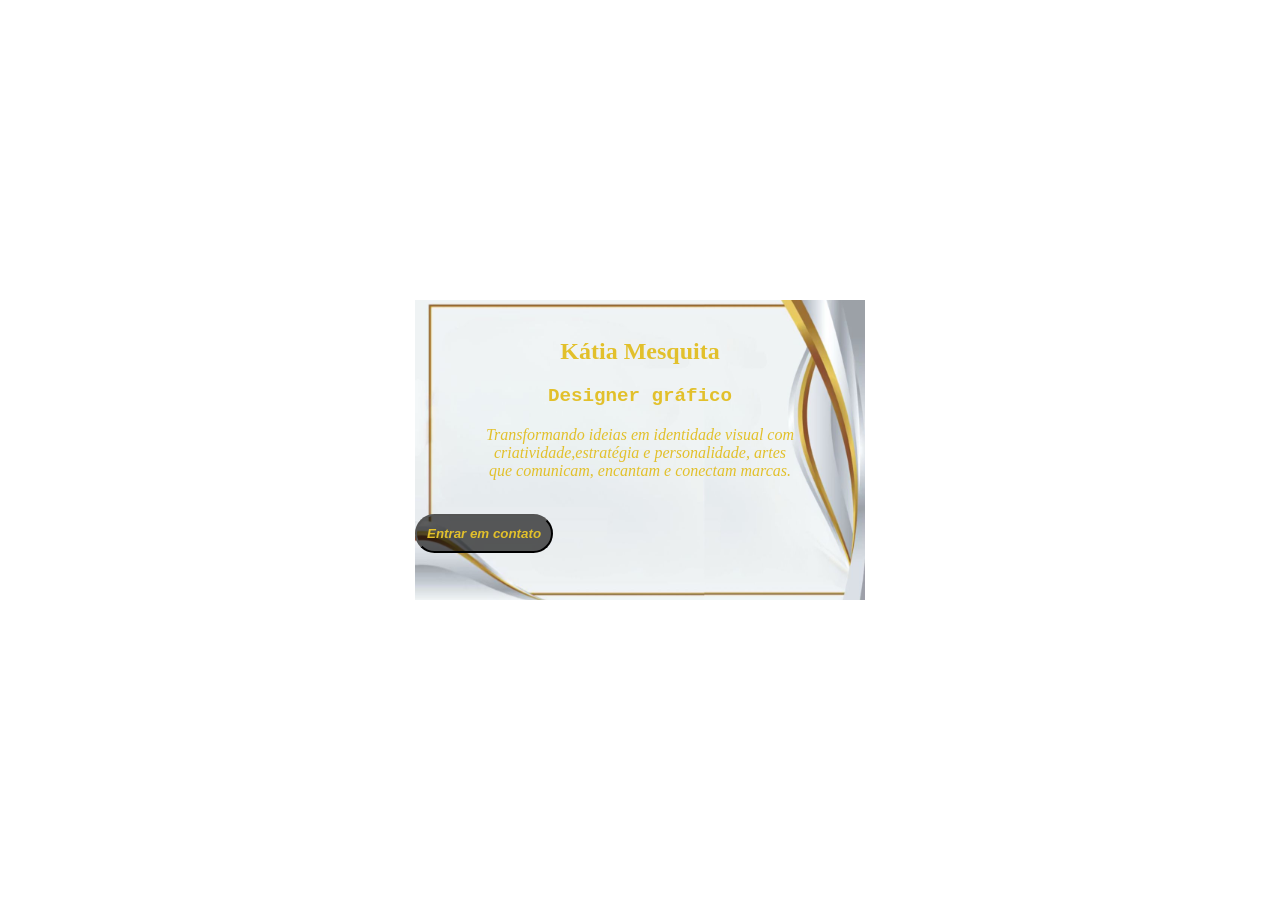
==== Exercicio1/index.html @ 3f2b4332 "organização de arquivos" ====
<!DOCTYPE html>
<html lang="pt-BR">
<head>
    <meta charset="UTF-8">
    <meta name="viewport" content="width=device-width, initial-scale=1.0">
    <title>Cartão de apresentação</title>
    <link rel="stylesheet" href="style.css">

</head>
<body>
    <section class="cartao">
<br>
    
    <main>
        <h1>Kátia Mesquita</h1>
        <div>
            <p>Designer gráfico</p>
        </div>
        
        
        <p>Transformando ideias em identidade visual com <br>  criatividade,estratégia e personalidade,
            artes<br> que comunicam, encantam e  conectam marcas.</p>
        
        
<br>

        <button>Entrar em contato</button>
    </main>

    </section>
    
    
</body>
</html>
---- Exercicio1/style.css ----
body {
    
    margin: 0;
    height: 100vh;
    display: flex;
    justify-content: center;
    align-items: center;
    
}
.cartao {
    width: 450px;
    height: 300px;
    background-image: url("/midia/e0986c5d34d1cf75ca86b8720b335a8d.jpg");
    background-repeat: no-repeat;
    background-position: center;
    background-size: 100%;
}

h1 {
    color: rgb(226, 192, 43);
    text-align: center;
}

div p{
    font-style: normal;
    font-family: 'Courier New', Courier, monospace;
    font-size: larger;
    font-weight: bold;
    
}

p {
    color: rgb(226, 192, 43);
    text-align: center;
    text-decoration:solid;
    font-style: italic;

}

button {
    background-color: rgba(0, 0, 0, 0.636);
    color: rgb(226, 192, 43);
    font-weight: bold;
    font-style: italic;
    padding: 10px;
    border-radius: 20px;
    display: flex;
    justify-self: center;
    cursor: pointer;
    transition: s;
}

button:hover {
background-color: rgb(226, 192, 43);
color: rgba(9, 8, 8, 0.767);
}
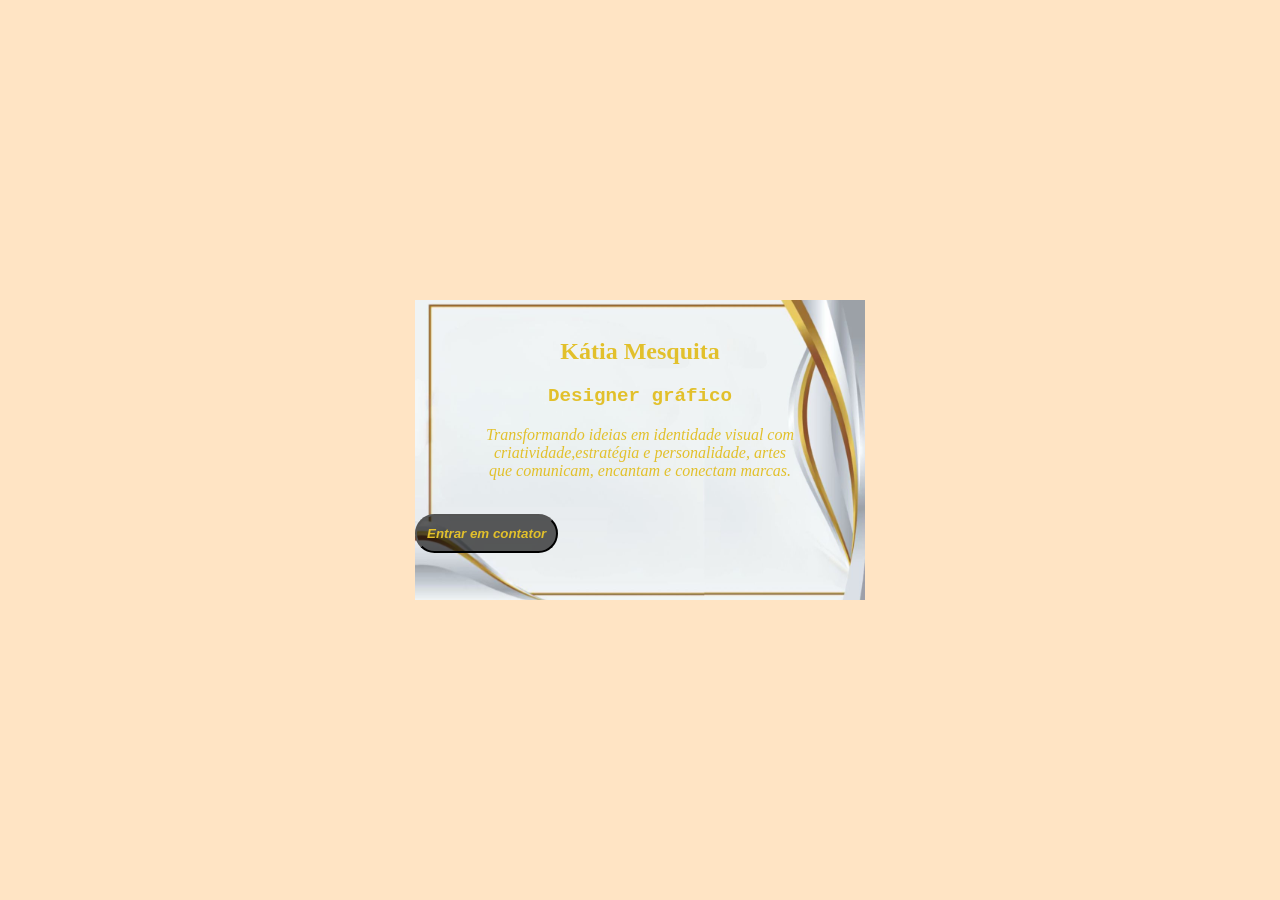
==== commit 9fc2e75c: "ajustes" ====
--- a/Exercicio1/index.html
+++ b/Exercicio1/index.html
@@ -24,7 +24,7 @@
         
 <br>
 
-        <button>Entrar em contato</button>
+            <button type="submit">Entrar em contator</button>
     </main>
 
     </section>
--- a/Exercicio1/style.css
+++ b/Exercicio1/style.css
@@ -1,7 +1,7 @@
  
 
 body {
-    
+    background-color: bisque;
     margin: 0;
     height: 100vh;
     display: flex;
@@ -49,11 +49,11 @@
     display: flex;
     justify-self: center;
     cursor: pointer;
-    transition: s;
+    transition: 1s;
 }
 
 button:hover {
 background-color: rgb(226, 192, 43);
-color: rgba(9, 8, 8, 0.767);
+color: rgba(9, 8, 8, 0.611);
 }
 
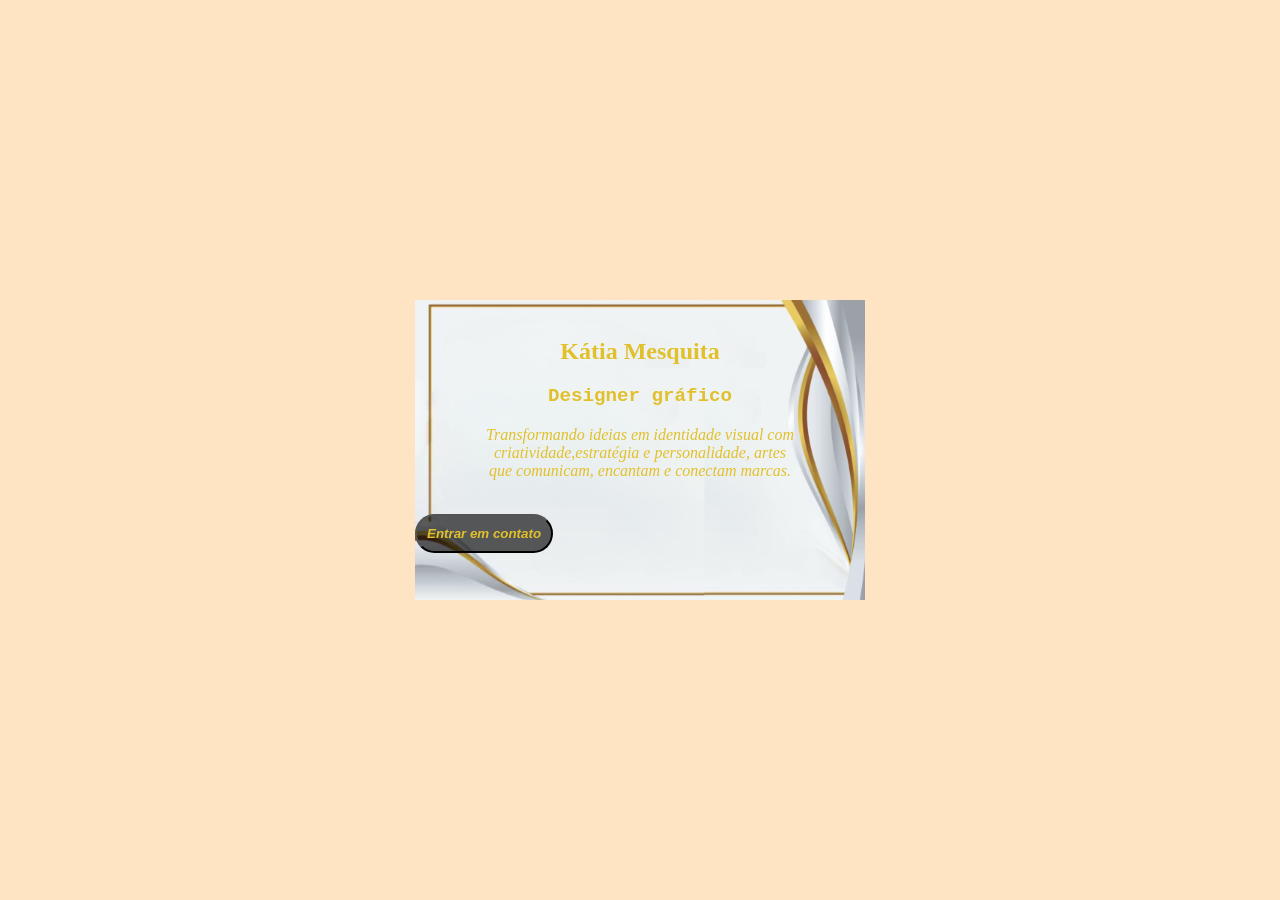
==== commit 6532f408: "atividade finalizada" ====
--- a/Exercicio1/index.html
+++ b/Exercicio1/index.html
@@ -24,7 +24,7 @@
         
 <br>
 
-            <button type="submit">Entrar em contator</button>
+            <button type="submit">Entrar em contato</button>
     </main>
 
     </section>
